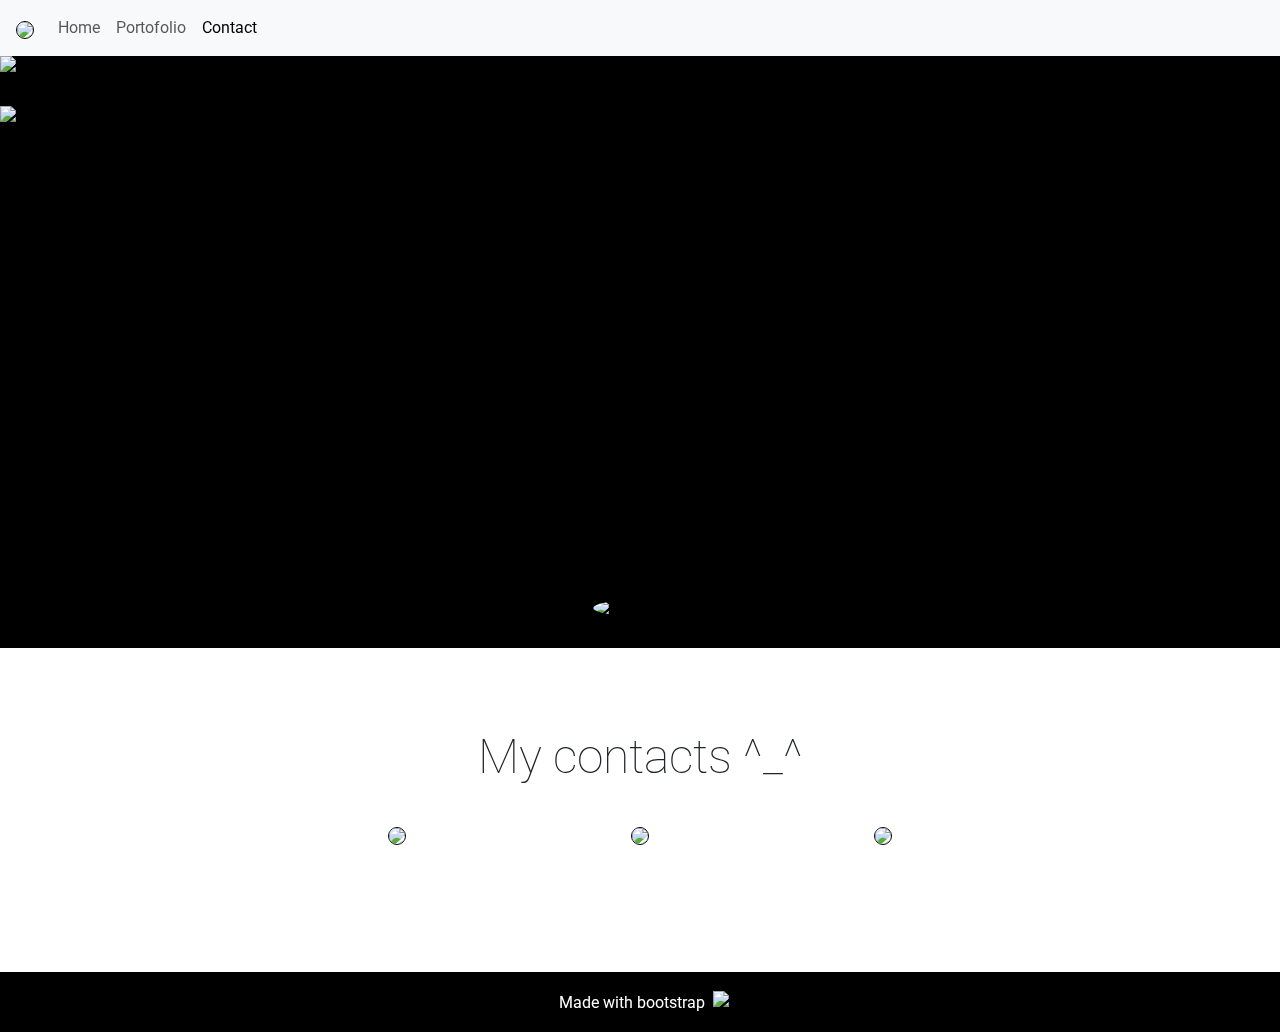
==== contact.html @ f432593c "Add files via upload" ====
<!DOCTYPE html>
<html lang="en">
<head>
    <meta charset="UTF-8">
    <meta name="viewport" content="width=device-width, initial-scale=1.0">
    <title>Angela Benedictin Sunny | Personal Website</title>
    <link rel="stylesheet" href="style.css">
    <link href="https://cdn.jsdelivr.net/npm/bootstrap@5.3.3/dist/css/bootstrap.min.css" rel="stylesheet" integrity="sha384-QWTKZyjpPEjISv5WaRU9OFeRpok6YctnYmDr5pNlyT2bRjXh0JMhjY6hW+ALEwIH" crossorigin="anonymous">
    <link rel="preconnect" href="https://fonts.googleapis.com">
    <link rel="preconnect" href="https://fonts.gstatic.com" crossorigin>
    <link href="https://fonts.googleapis.com/css2?family=Roboto:wght@300;400;500;700&display=swap" rel="stylesheet">
    <link rel="icon" href="assets/logo.png" type="image/icon type">
</head>
<body>
    <nav class="navbar navbar-expand-lg navbar-light bg-light px-3">
    <div class="container-fluid">
        <a class="navbar-brand" href="#">
            <img class="border-1" src="assets/logo.png" style="width:30px; border-radius: 90px; border:solid 1px black;">
        </a>
        <button class="navbar-toggler" type="button" data-bs-toggle="collapse" data-bs-target="#navbarNavAltMarkup" aria-controls="navbarNavAltMarkup" aria-expanded="false" aria-label="Toggle navigation">
            <span class="navbar-toggler-icon"></span>
        </button>
        <div class="collapse navbar-collapse" id="navbarNavAltMarkup">
            <div class="navbar-nav">
            <a class="nav-item nav-link" href="index.html">Home</a>
            <a class="nav-item nav-link" href="portofolio.html">Portofolio</a>
            <a class="nav-item nav-link active" href="contact.html">Contact</a>
            </div>
        </div>
    </div>
    </nav>

    <div id="hero" class="container-fluid">
        <div class="bg">
            <img class="bgigms" id="bg" src="assets/BG/BG3.png"/>
            <h1 class="pt-5 aboutme" id="aboutme" style="mix-blend-mode: color-dodge; color:rgb(118, 210, 244)"> Contacts </h1>
            <img class="bgigms" id="farM" src="assets/BG/M23.png"/>
            <img class="bgigms" id="M" src="assets/BG/M13.png"/>
            <img class="bgigms" id="farS" src="assets/BG/S23.png"/>
            <img class="bgigms" id="S" src="assets/BG/S13.png"/>
            <img class="bgigms clouds" id="clouds" style="mix-blend-mode: overlay;" src="assets/BG/clouds.png"/>
            <img class="bgigms clouds" id="clouds2" style="mix-blend-mode: overlay;" src="assets/BG/clouds2.png"/>
        </div>
    </div>

    <div class="container-fluid forpic"> 
        <img id="me" class="mx-auto d-block" src="./assets/pfp.png"/>
    </div>


    <div class="container-fluid second holder"> 
        <h1 class="headerT"> My contacts ^_^ </h1>
    </div>

    <div class="container-fluid mb-5" >
        <div class="row px-5 justify-content-evenly">
            <div class="col-3 d-flex 
            justify-content-end"> 
                <a href="https://www.instagram.com/angelbndicts/"><img class="rounded-5" style="width:150px; border : solid 1px black;" src="assets/ig.png"> </a>
            </div>

            <div class="col-3 d-flex 
            justify-content-center"> 
                 <a href="https://www.linkedin.com/in/angela-benedictin-sunny-5b4669284/"><img class="rounded-5" style="width:150px; border : solid 1px black;" src="assets/lnkdin.png"></a>
            </div>

            <div class="col-3 d-flex 
            justify-content-start">         
                <a href="https://discordapp.com/users/950608486750879775"><img class="rounded-5" style="width:150px; border : solid 1px black;"  src="assets/discord.png"></a>
            </div>
        </div>
    </div>

    <div class="container-fluid footer">
        <div class="d-flex justify-content-center" style="padding-top: 15px;">
            <div class="text-center pt-1 mx-2" style="color:rgb(255, 255, 255);">
                Made with bootstrap
            </div>
    
            <div>
                <img style="width:30px" src="assets/bootstrap.png"/>
            </div>
        </div>
    </div>

    <script src="https://cdn.jsdelivr.net/npm/bootstrap@5.3.3/dist/js/bootstrap.bundle.min.js" integrity="sha384-YvpcrYf0tY3lHB60NNkmXc5s9fDVZLESaAA55NDzOxhy9GkcIdslK1eN7N6jIeHz" crossorigin="anonymous"></script>
    <script>
        let mountainfar = document.getElementById('farM'); 
        let mountain = document.getElementById('M'); 
        let sunflowerfar = document.getElementById('farS'); 
        let sunflower = document.getElementById('S');   
        let bg = document.getElementById('bg');
        let aboutme = document.getElementById('aboutme');

        window.addEventListener('scroll', function(){
            let value = window.scrollY;
                sunflower.style.top = value * 0.3  + 'px';
                mountain.style.top = value * 0.20 + 'px';
                sunflowerfar.style.top = value * 0.25 + 'px';
                mountainfar.style.top = value * 0.16 + 'px';
                bg.style.top = value * -0.60 + 'px';
                aboutme.style.top = value * 0.45 + 'px';
        });
    </script>
    
</body>
</html>
---- style.css ----
body {
    font-family: "Roboto", sans-serif !important;
}

.container-fluid,.container{
    padding-left: 0 !important;
    padding-right: 0 !important;
    margin-left: 0 !important;
    margin-right: 0 !important;
}


#hero{
    background-color: rgb(0, 0, 0);
    height: 590px;
    width: 100%;
    overflow: hidden;
}

.forpic{
    background-color: rgb(255, 255, 255);
}

.col-12.push{
    height: 450px;
}

.bg{
    position: relative;
}

h1.aboutme{
    position: absolute;   
    font-size: 11.3em !important;
    z-index: 1;
    color: white;
    font-weight: lighter;
    height: 590px;
    min-width: 58%;
    text-align : left;
    margin-top : 30px 
}


.headerT{
    font-size : 3em;
    font-weight: lighter;
    text-align: center !important; 
    width: 100% !important;
    background-color: rgb(255, 255, 255);
}

.container-fluid.forpic{
    background-color: rgb(255, 255, 255);
    height: 0px;
}

.bg > img {
    height: 590px;
    position: absolute;
}

#bg{
    z-index: 0;
}

#sun {
    z-index: 1;
}

#farM{
    z-index: 2;
}

#M{
    z-index: 3;
}

#farS{  
    z-index: 4;
}

#S{
    padding-top:50px;
    z-index: 5;
}

.forpic{
    border: 1px solid rgb(0, 0, 0);
    height: 500px;
}

.second{
    margin-top: 80px;
}

.imgabout{
    width: 200px;
    margin: auto;
}

#me{
    width: 6em;
    border-radius: 100%;
    margin-top: -3rem !important;
    position: relative;
    z-index: 10000;
    border : solid 1px black;   
}

.container-fluid.second{
    background-color: #ffffff; 
    padding-bottom: 30px;
}

.container-fluid .aboutme{
    text-align: center;
    font-optical-sizing: auto;
    font-weight: lighter;
    font-size: 3em;
    font-style: normal;
}

.height{
    background-color: rgb(255, 255, 255); 
    height: 500px;
}

.col.boxes{
    height: 200px;
    background-color: rgb(255, 255, 255);
    border-radius: 20px;
    border: solid 1px rgb(33, 31, 30);
    max-width: 550px;
    min-width : 400px; 
    margin: 10px;
}

.row{
    background-color: rgb(255, 255, 255);
    min-height: 100px;
}

.wave{
    height: 190px;
    border-radius: 20px;
}

.aboutme2 p {
    font-size: 1.9em;
}

.container-fluid.third{
    min-height: 0px;
}

.btn-light{
    min-width: 90%;
    max-width: 100%;
    background-color: rgb(255, 255, 255) !important;
}

.btn{
    transition-duration: 4s;
}

.btn:hover{
    background-color: rgb(199, 199, 199) !important;
    color : rgb(255, 255, 255) !important;
}

.row{
    width: 100%;
    background-color: rgb(255, 255, 255) !important;
    margin: auto; 
}

.text{
    font-size: large;
    text-align: center;
}

.button{
    background-color: #ffffff !important;
}

.clouds{
    animation: cloud 100s linear infinite;
}

@keyframes cloud {
    0%   {transform:translateX(-20%);}
    100% {transform:translateX(100%);}
}

.footer{
    background-color: rgb(0, 0, 0);
    height: 60px;
}

.sizer{
    min-width: 43%;
}

.row{
    background-color: rgb(255, 255, 255) !important;
    margin: 0 !important;
    padding: 0 !important;
}


@media (max-width:780px){
    h1.aboutme{
        position: absolute;   
        font-size: 7.5em !important;
        z-index: 1;
        color: rgb(255, 0, 0);
        font-weight: lighter;
        height: 590px;
        min-width: 80%;
        text-align : left;
        margin-top : 30px; 
        margin-left : 50px;
    }

    .finalone{
        margin-bottom: 35px !important;
    }

    
}

@media (max-width:580px){
    h1.aboutme{
        position: absolute;   
        font-size: 6.3em !important;
        z-index: 1;
        color: rgb(255, 0, 0);
        font-weight: lighter;
        height: 590px;
        min-width: 50%;
        text-align : center;
        margin-top : 30px;
        padding-left: 0px !important;
        margin-left: 23px !important; 
    }
}
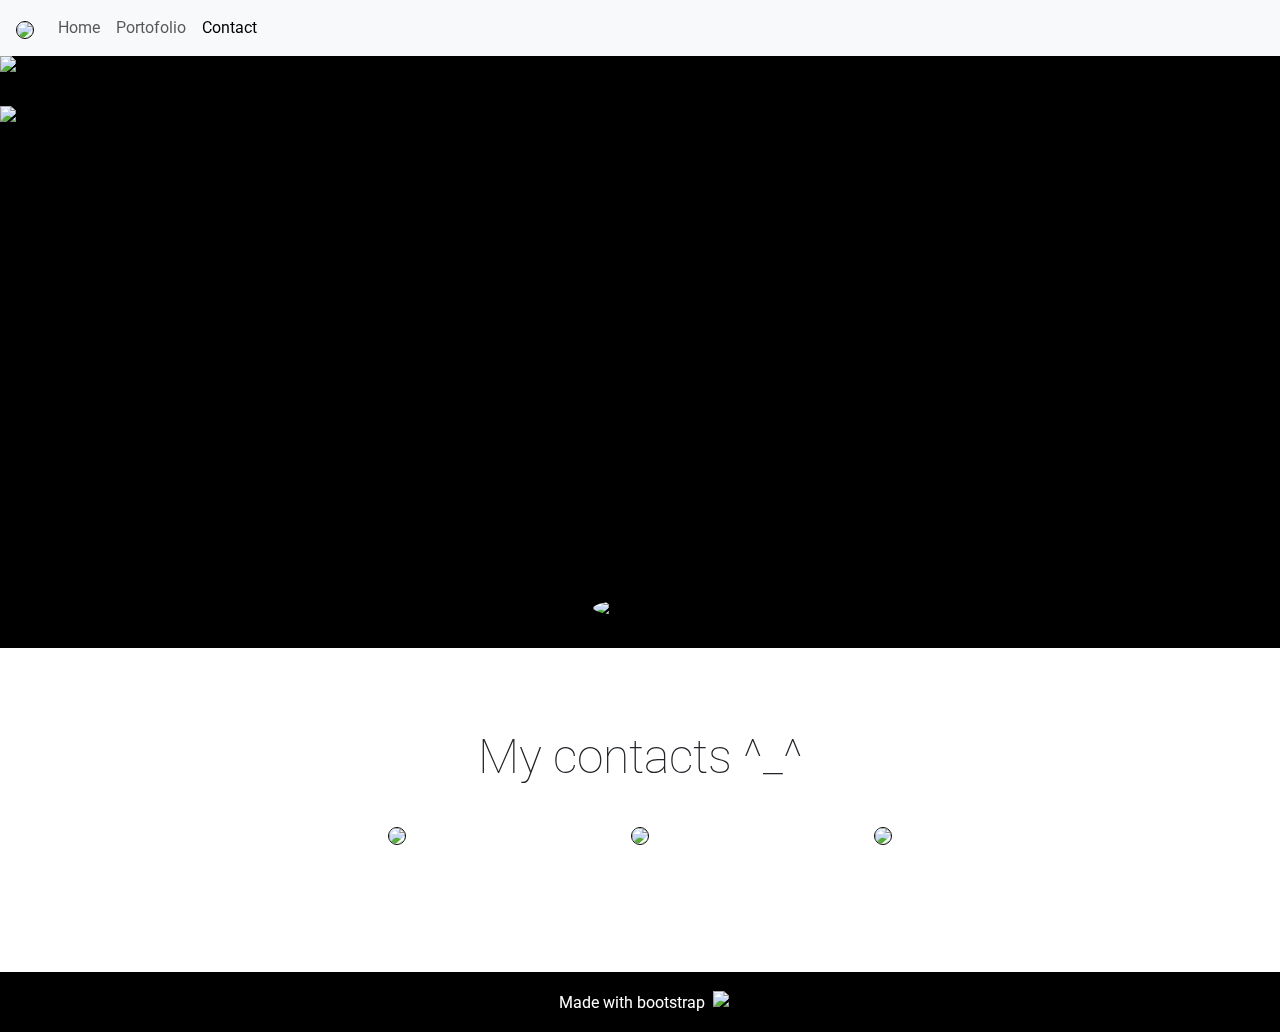
==== commit cfa482fb: "added some stuff" ====
--- a/contact.html
+++ b/contact.html
@@ -38,8 +38,7 @@
             <img class="bgigms" id="M" src="assets/BG/M13.png"/>
             <img class="bgigms" id="farS" src="assets/BG/S23.png"/>
             <img class="bgigms" id="S" src="assets/BG/S13.png"/>
-            <img class="bgigms clouds" id="clouds" style="mix-blend-mode: overlay;" src="assets/BG/clouds.png"/>
-            <img class="bgigms clouds" id="clouds2" style="mix-blend-mode: overlay;" src="assets/BG/clouds2.png"/>
+            <img class="cloud" id="cloud" src="assets/cloud.png"/>
         </div>
     </div>
 
--- a/style.css
+++ b/style.css
@@ -169,6 +169,18 @@
     color : rgb(255, 255, 255) !important;
 }
 
+.btn:active{
+    background-color: rgb(199, 199, 199) !important;
+    color : rgb(255, 255, 255) !important;
+    transform : scale(0.97);
+    transition : 0.1s ease;
+}
+
+#me:hover{
+    transition : 0.2s ease;
+    transform : scale(1.09);
+}
+
 .row{
     width: 100%;
     background-color: rgb(255, 255, 255) !important;
@@ -184,15 +196,6 @@
     background-color: #ffffff !important;
 }
 
-.clouds{
-    animation: cloud 100s linear infinite;
-}
-
-@keyframes cloud {
-    0%   {transform:translateX(-20%);}
-    100% {transform:translateX(100%);}
-}
-
 .footer{
     background-color: rgb(0, 0, 0);
     height: 60px;
@@ -208,7 +211,39 @@
     padding: 0 !important;
 }
 
-
+.col-3 a:hover{
+    transition : 0.5s ease;
+    transform : scale(1.1);
+}
+
+.col-3 a:active{
+    transition : 0.08s ease;
+    transform : scale(0.9);
+}
+
+#cloud {
+    opacity: 70%;
+    mix-blend-mode: overlay;
+    position: absolute;
+    top: 0;
+    left: 0;
+    width: 100%;
+    height: 170px;
+    z-index: 1;
+    background: url('assets/cloud.png') repeat-x;
+    background-size: auto 100%;
+    filter: brightness(0) invert(1);
+    animation: moveClouds 100s linear infinite;
+}
+
+@keyframes moveClouds {
+    0% {
+        background-position: 0 0;
+    }
+    100% {
+        background-position: 1000px 0;
+    }
+}
 @media (max-width:780px){
     h1.aboutme{
         position: absolute;   
@@ -244,4 +279,7 @@
         padding-left: 0px !important;
         margin-left: 23px !important; 
     }
+    #cloud {
+        height: 100px;
+    }
 }